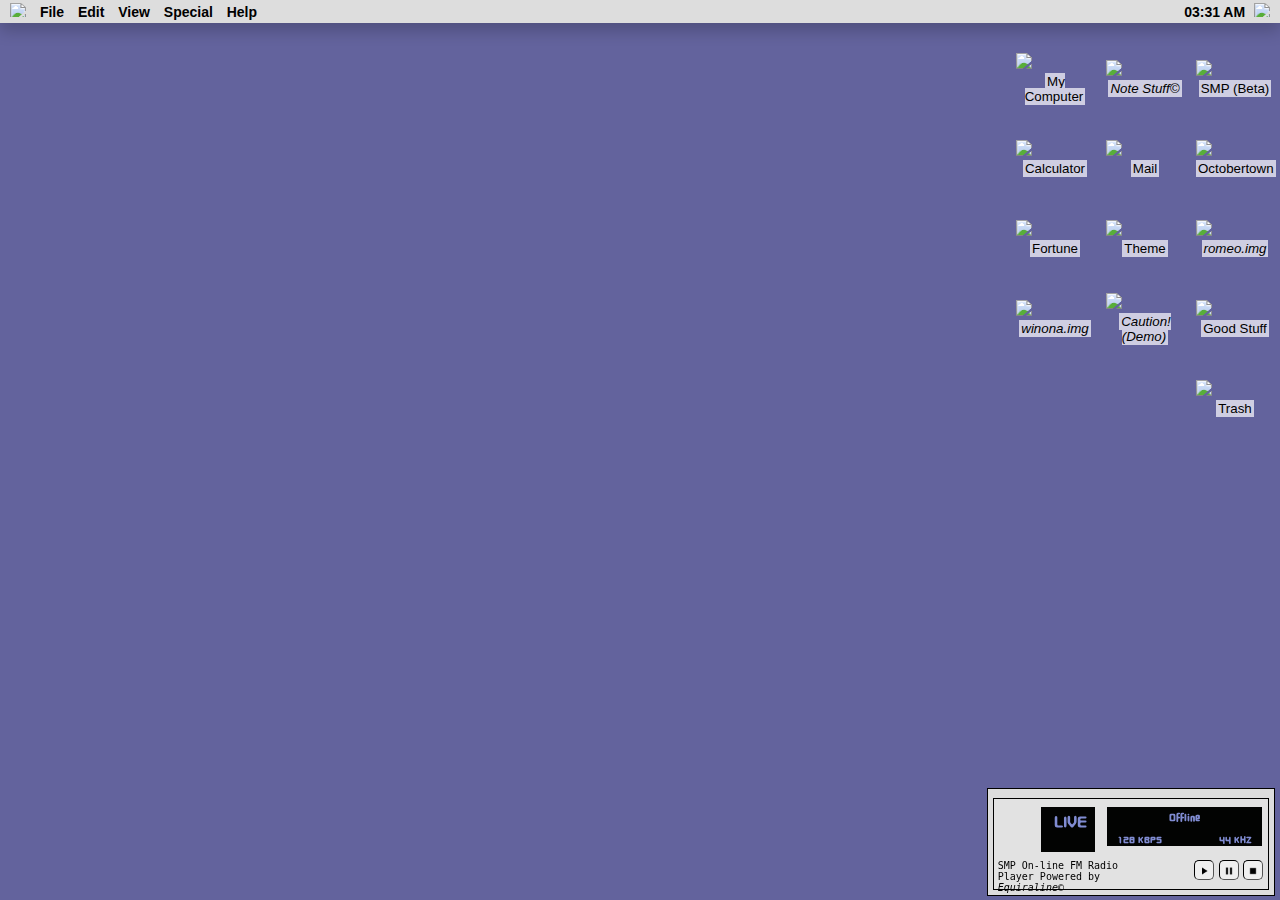
==== index.html @ dfc90390 "fake news update" ====
<!DOCTYPE html>
<html lang="en">
<head>
    <meta charset="UTF-8">
    <meta name="viewport" content="width=device-width, initial-scale=1.0">
    <meta http-equiv="X-UA-Compatible" content="ie=edge">
    <link rel="icon" type="image/png" href="css/woc/iMac DV Strawberry on.ico">
    <title>Cop OS</title>

    <!--

    .__________________________.
    | .___________________. |==|
    | |     FRICK ][      | |  |
    | |                   | |  |       >> Password is NOT frickityfrick232
    | |                   | |  |
    | |                   | |  |
    | |                   | |  |
    | |                   | |  |
    | | ]                 | | ,|
    | !___________________! |(c|
    !_______________________!__!
    |    ___ -=      ___ -= | ,|
    | ---[_]---   ---[_]--- |(c|

    !_______________________!__!
   /                            \
  /  [][][][][][][][][][][][][]  \
 /  [][][][][][][][][][][][][][]  \
(  [][][][][____________][][][][]  )
 \ ------------------------------ /
  \______________________________/

        
        
        
        

  .-.-.   .-.-.   .-.-.   .-.-.   .-.-.   .-.-.   .-.-.   .-.-
 / / \ \ / / \ \ / / \ \ / / \ \ / / \ \ / / \ \ / / \ \ / / \
`-'   `-`-'   `-`-'   `-`-'   `-`-'   `-`-'   `-`-'   `-`-'  
 / / \ \ / / \ \ / / \ \ / / \ \ / / \ \ / / \ \ / / \ \ / / \
`-'   `-`-'   `-`-'   `-`-'   `-`-'   `-`-'   `-`-'   `-`-'  
        
        
        
        
        ❤ Art by Richard Kirk

    -->

    <link href="css/flex.css" type="text/css" rel="stylesheet" />
    <link href="css/style.css" type="text/css" rel="stylesheet" />
    <script src="https://cdnjs.cloudflare.com/ajax/libs/jquery/3.4.1/jquery.js"></script>
    <script src = "https://code.jquery.com/ui/1.10.4/jquery-ui.js"></script>
    <link href="https://fonts.googleapis.com/css?family=Bubblegum+Sans|Shojumaru&display=swap" rel="stylesheet">
    <link href="https://fonts.googleapis.com/css?family=Cute+Font&display=swap" rel="stylesheet">
    <link href="https://fonts.googleapis.com/css?family=IBM+Plex+Sans|Reenie+Beanie&display=swap" rel="stylesheet">

</head>
<body class="txt-default">
    <div class="ss1" id="screensaver"></div>
    <div class="taskbar">
        <div id="tb-l">
            <div class="tb-drop"> <!-- APPLE -->
                <a><img src="css/logo.png"></a>
                <div class="dc">
                    <a class="txt-center" id="ta-1">About This Computer...</a>
                    <hr>
                    <a id="ta-2"><img src="css/woc/Visor Pro.ico">Domovoi</a>
                    <a id="ta-3"><img src="css/woc/a woman.ico">Contacts</a>
                    <a id="ta-4"><img src="css/woc/Cheap Casette.ico">SMP (Beta)</a>
                    <a id="ta-5"><img src="css/woc/Clipping.ico"> ERSC - Yearly Subscription</a>
                    <a id="ta-"><img src="css/woc/Network_Render.ico">The Web</a>
                    <a id="ta-6"><img src="css/woc/CCi_ReWritable.ico">Slot Reader</a>
                    <a id="ta-"><img src="css/woc/calendar.ico">Calendar</a>
                    <a id="ta-7"><img src="css/woc/Quickcam.ico">Hype&copy; Instant Chat</a>
                    <a id="ta-8"><img src="css/woc/Construction.ico">Control Panel</a>
                    <a id="ta-9"><img src="css/woc/Post It Notes.ico">Note Stuff</a>
                </div>
            </div>
            <div class="tb-drop"> <!-- FILE -->
                <a>File</a>
                <div class="dc">
                    <span>New</span>
                    <span>Open...</span>
                    <hr>
                    <span>Quit</span>
                </div>
            </div>
            <div class="tb-drop"> <!-- EDIT -->
                <a>Edit</a>
                <div class="dc">
                    <span>Cut</span>
                    <span>Copy</span>
                    <span>Paste</span>
                </div>
            </div>
            <div class="tb-drop"> <!-- VIEW -->
                <a>View</a>
                <div class="dc">
                    <span>Go to</span>
                    <span>Stop</span>
                    <span>Refresh</span>
                    <hr>
                    <span>Zoom (100%)</span>
                    <span>Text size</span>
                    <span>Encoding</span>
                    <span>Style</span>
                    <hr>
                    <span>Back</span>
                    <span>Next</span>
                    <span>Source</span>
                    <hr>
                    <span>Enter Full Screen</span>
                </div>
            </div>
            <div class="tb-drop"> <!-- SPECIAL -->
                <a>Special</a>
                <div class="dc">
                    <a id="ts-1">System Settings</a>
                    <a id="ts-2">Set Password</a>
                    <span>Empty Trash</span>
                    <a id="ts-4">Close All Windows</a>
                    <hr>
                    <span class="txt-gray">New Personality...</span>
                    <a id="ts-6">Edit Personality</a> 
                    <hr>
                    <a id="ts-7">Restart</a>
                    <span>Shut Down...</span>
                    <span>Log Out...</span>
                </div>
            </div>
            <a>Help</a>
        </div>
        <div class="txt-right" id="tb-r">
            <a id="date"></a>
            <a><img src="css/eng-us.png"></a></a>
        </div>
    </div>
    <div class="desktop">
        <div id="desk-main">
            <!------------------------------------------------------------->
            <button class="dtMyComputer">
                <img src="css/woc/iMac DV Grape on.ico">
                <span>My Computer</span>
            </button>
                <!---->
            <button class="dtNoteStuff">
                <img src="css/woc/Post It Notes.ico">
                <span><em>Note Stuff&copy;</em></span>
            </button>
                <!---->
            <button class="dtSoundMP">
                <img src="css/woc/Casette.ico">
                <span>SMP (Beta)</span>
            </button>
                <!---->
            <button class="dtCalculator">
                <img src="css/woc/Calculator.ico">
                <span>Calculator</span>
            </button>
                <!---->
            <button class="dtMail">
                <img src="css/woc/Mail Box Folder.ico">
                <span>Mail</span>
            </button>
                <!---->
            <button class="dtOctobertown">
                <img src="css/woc/Prairie Skull.ico">
                <span>Octobertown</span>
            </button>
                <!---->
            <button class="dtFortune">
                <img src="css/woc/Fortune_Cookie.ico">
                <span>Fortune</span>
            </button>
                <!---->
            <button class="dtTheme">
                <img src="css/woc/8.5 Sound Set.ico">
                <span>Theme</span>
            </button>
                <!---->
            <button class="dtRomeo">
                <img src="css/woc/Image_file.ico">
                <span><em>romeo.img</em></span>
            </button>
                <!---->
            <button class="dtWinona">
                <img src="css/woc/Image_file.ico">
                <span><em>winona.img</em></span>
            </button>
                <!---->
            <button class="dtCaution">
                <img src="css/woc/Lava Lamp.ico">
                <span><em>Caution! (Demo)</em></span>
            </button>
                <!---->
            <button class="dtGoodStuffSh">
                <img src="css/woc/Nude Folder.ico">
                <span>Good Stuff</span>
            </button>
                <!---->
            <button class="dtTrash">
                <img src="css/woc/Ruby Trash Empty.ico">
                <span>Trash</span>
            </button>
            <!------------------------------------------------------------->
        </div>
        <div id="desk-busy">
            <div class="window" id="myComputerTerm">
                <div class="w-tb">
                    <button class="closeWin"><a>x</a></button>
                    <span>My Computer</span>
                </div>
                <div class="dtCBox">
                    <div class="dtContainer dtC1">
                        <button class="dtBtn dtAYL">
                            <img src="css/woc/a furbo production.ico">
                            <span>AYL</span>
                        </button>
                        <button class="dtBtn dtTheme">
                            <img src="css/woc/Docking Bay Folder.ico">
                            <span>Appearance</span>
                        </button>
                        <button class="dtBtn dtCalculator">
                            <img src="css/woc/Calculator.ico">
                            <span>Calculator</span>
                        </button>
                        <button class="dtBtn dtCaution">
                            <img src="css/woc/Lava Lamp.ico">
                            <span>Caution!</span>
                        </button>
                        <button class="dtBtn dtColorTastic">
                            <img src="css/woc/Crayons.ico">
                            <span>Color Tastic!</span>
                        </button>
                        <button class="dtBtn dtContacts">
                            <img src="css/woc/WOC6 Internet Folder.ico">
                            <span>Contacts</span>
                        </button>
                        <button class="dtBtn dtControlPanel">
                            <img src="css/woc/Waves Folder.ico">
                            <span>CPanel</span>
                        </button>
                        <button class="dtBtn dtDiary">
                            <img src="css/woc/Diary.ico">
                            <span>Diary</span>
                        </button>
                        <button class="dtBtn dtDocuments">
                            <img src="css/woc/WOC6 Folder.ico">
                            <span>Documents</span>
                        </button>
                        <button class="dtBtn dtDomovoi">
                            <img src="css/woc/Visor Pro.ico">
                            <span>Domovoi</span>
                        </button>
                        <button class="dtBtn dtERSC">
                            <img src="css/woc/Clipping.ico">
                            <span>ERSC</span>
                        </button>
                        <button class="dtBtn dtExtentions">
                            <img src="css/woc/Steamy Folder.ico">
                            <span>Extensions</span>
                        </button>
                        <button class="dtBtn dtFortune">
                            <img src="css/woc/Fortune_Cookie.ico">
                            <span>Fortune</span>
                        </button>
                        <button class="dtBtn dtGallery">
                            <img src="css/woc/WOC6 Photos Folder 2.ico">
                            <span>Gallery</span>
                        </button>
                        <button class="dtBtn dtHelp">
                            <img src="css/woc/Questionable Folder.ico">
                            <span>Help</span>
                        </button>
                        <button class="dtBtn dtHype">
                            <img src="css/woc/Flexi_cam.ico">
                            <span>Hype&copy;</span>
                        </button>
                        <button class="dtBtn dtInfo">
                            <img src="css/woc/Info Folder.ico">
                            <span>Info</span>
                        </button>
                        <button class="dtBtn dtPaint">
                            <img src="css/woc/Crayons.ico">
                            <span>mPaint</span>
                        </button>
                        <button class="dtBtn dtMail">
                            <img src="css/woc/Mail Box Folder.ico">
                            <span>Mail</span>
                        </button>
                        <button class="dtBtn dtNoteStuff">
                            <img src="css/woc/Post It Notes.ico">
                            <span>Note Stuff</span>
                        </button>
                        <button class="dtBtn dtOctobertown">
                            <img src="css/woc/Prairie Skull.ico">
                            <span>Octobertown</span>
                        </button>
                        <button class="dtBtn dtMacQuarium">
                            <img src="css/woc/Snow iQuarium.ico">
                            <span>MacQuarium</span>
                        </button>
                        <button class="dtBtn dtSoundMP">
                            <img src="css/woc/Casette.ico">
                            <span>SMP</span>
                        </button>
                        <button class="dtBtn dtSlotReader">
                            <img src="css/woc/CCi_ReWritable.ico">
                            <span>Slot Reader</span>
                        </button>
                        <button class="dtBtn dtAboutComputer">
                            <img src="css/woc/Smokin' Folder.ico">
                            <span>System</span>
                        </button>
                        <button class="dtBtn dtWeb">
                            <img src="css/woc/Network_Render.ico">
                            <span>The Web</span>
                        </button>
                        <button class="dtBtn dtUser">
                            <img src="css/woc/ID_Badge.ico">
                            <span>User</span>
                        </button>
                        <!--button class="dtBtn" id="">
                            <img src="css/woc/Subliminal Folder.ico">
                            <span>Title</span>
                        </button>
                        <button class="dtBtn" id="">
                            <img src="css/woc/Waves Folder.ico">
                            <span>Title</span>
                        </button>
                        <button class="dtBtn" id="">
                            <img src="css/woc/Subliminal Folder.ico">
                            <span>Title</span>
                        </button-->
                    </div>
                    <div class="dtContainer dtC2">
                        <button class="dtBtn dtFileBtn dtDoc">
                            <img src="css/woc/Texture_File.ico">
                            <span>document</span>
                        </button>
                        <button class="dtBtn dtFileBtn dtDoc">
                            <img src="css/woc/Texture_File.ico">
                            <span>document-32</span>
                        </button>
                        <button class="dtBtn dtFileBtn dtDoc">
                            <img src="css/woc/Texture_File.ico">
                            <span>document6</span>
                        </button>
                        <button class="dtBtn dtFileBtn dtDoc">
                            <img src="css/woc/Texture_File.ico">
                            <span>alyssa</span>
                        </button>
                        <button class="dtBtn dtFileBtn dtDoc">
                            <img src="css/woc/Texture_File.ico">
                            <span>ideas</span>
                        </button>
                        <button class="dtBtn dtFileBtn dtDoc">
                            <img src="css/woc/Texture_File.ico">
                            <span>chem Final</span>
                        </button>
                        <button class="dtBtn dtFileBtn dtDoc">
                            <img src="css/woc/Texture_File.ico">
                            <span>DfdffRRRSD</span>
                        </button>
                        <button class="dtBtn dtFileBtn dtDoc">
                            <img src="css/woc/Texture_File.ico">
                            <span>cursed</span>
                        </button>
                    </div>
                    <div class="dtContainer dtC3">
                        <button class="dtBtn dtGall img104">
                            <img src="css/woc/Image_file.ico">
                            <span>romymichele</span>
                        </button>
                        <button class="dtBtn dtGall img10">
                            <img src="css/woc/Image_file.ico">
                            <span>doom_PNG19</span>
                        </button>
                        <button class="dtBtn dtGall img3">
                            <img src="css/woc/Image_file.ico">
                            <span>thisisfunnylol</span>
                        </button>
                        <button class="dtBtn dtGall img46">
                            <img src="css/woc/Image_file.ico">
                            <span>3DDDD</span>
                        </button>
                        <button class="dtBtn dtGall">
                            <img src="css/woc/Image_file.ico">
                            <span>picture</span>
                        </button>
                    </div>
                </div>
            </div> <!-- myComputerTerm -->
            <div class="window" id="controlPanelTerm">
                <div class="w-tb">
                    <button class="closeWin"><a>x</a></button>
                    <span>Control Panel</span>
                    <button id=""><a>-</a></button>
                </div>
                <div class="busy-r">
                    <div id="cpMain">
                        <button class="">
                            <img src="css/eclipse/users.ico">
                            <span>User Info</span>
                        </button>
                        <button class="">
                            <img src="css/woc/key.ico">
                            <span>Password</span>
                        </button>
                        <button class="dtTheme">
                            <img src="css/eclipse/applications.ico">
                            <span>Appearance</span>
                        </button>
                        <button class="">
                            <img src="css/eclipse/internet.ico">
                            <span>System</span>
                        </button>
                        <button class="">
                            <img src="css/eclipse/extensions.ico">
                            <span>Extensions</span>
                        </button>
                    </div>
                </div>
            </div> <!--controlPanelTerm-->
            <div class="window" id="themeTerm">
                <div class="w-tb">
                    <button class="closeWin"><a>x</a></button>
                    <span class="themeTitle">Appearance</span>
                    <button id=""><a>-</a></button>
                </div>
                <div class="busy-c">
                    <span class="margin4"><b>Theme</b></span>
                    <div class="row">
                        <div class="db3">
                            <div class="themeLeftOp">
                                <div class="cntr-box">
                                    <button class="thOBtn" id="thOBgs">
                                        <img src="css/eclipse/utilites.ico">
                                        <span>Backgrounds</span>
                                    </button>
                                    <button class="thOBtn" id="thOFonts">
                                        <img src="css/eclipse/fonts.ico">
                                        <span>Fonts</span>
                                    </button>
                                    <button class="thOBtn" id="thOWindows">
                                        <img src="css/eclipse/k schemes2.ico">
                                        <span>Windows</span>
                                    </button>
                                    <button class="thOBtn" id="thOSavers">
                                        <img src="css/eclipse/MacAddict.ico">
                                        <span>Screensavers</span>
                                    </button>
                                </div>
                            </div>
                        </div>
                        <div class="db7">
                            <div class="thOA backgroundArticle">
                                <span class="margin3"><b>Settings for </b></span>
                                <select id="themeBgPgSel">
                                    <option>Color Backgrounds</option>
                                    <option>Pattern Backgrounds</option>
                                    <option>Custom Backgrounds</option>
                                </select>
                                <button id="bgPgBtn">Go</button>
                                <br><br>
                                <div class="bgP1">
                                    <div class="cntr-box">
                                        <div class="thOpSel">

                                            <a class="thb" id="bgcPur">
                                                <div class="thbBox bgcPur"></div>
                                                <span>Purple</span>
                                            </a>
                                            <a class="thb" id="bgcBlue">
                                                <div class="thbBox bgcBlue"></div>
                                                <span>Blue</span>
                                            </a>
                                            <a class="thb" id="bgcGreen">
                                                <div class="thbBox bgcGreen"></div>
                                                <span>Green</span>
                                            </a>
                                            <a class="thb" id="bgcRed">
                                                <div class="thbBox bgcRed"></div>
                                                <span>Red</span>
                                            </a>
                                            <a class="thb" id="bgcLiPink">
                                                <div class="thbBox bgcLiPink"></div>
                                                <span>Light Pink</span>
                                            </a>
                                            <a class="thb" id="bgcHotPink">
                                                <div class="thbBox bgcHotPink"></div>
                                                <span>Hot Pink</span>
                                            </a>
                                            <a class="thb" id="bgcTurq">
                                                <div class="thbBox bgcTurq"></div>
                                                <span>Turquoise</span>
                                            </a>
                                            <a class="thb" id="bgcGray">
                                                <div class="thbBox bgcGray"></div>
                                                <span>Gray</span>
                                            </a>
                                            <a class="thb" id="bgcOrange">
                                                <div class="thbBox bgcOrange"></div>
                                                <span>Orange</span>
                                            </a>

                                        </div>
                                    </div>
                                </div>
                                <div class="bgP2">
                                    <div class="cntr-box">
                                        <div class="thOpSel">

                                            <a class="thb" id="bgcAge">
                                                <div class="thbBox bgcAge"></div>
                                                <span><b>NEW! </b> Age Logo</span>
                                            </a>
                                            <a class="thb" id="bgcLines">
                                                <div class="thbBox bgcLines"></div>
                                                <span><b>NEW! </b> Purple Lines</span>
                                            </a>
                                            <a class="thb" id="bgcPurp1">
                                                <div class="thbBox bgcPurp1"></div>
                                                <span>Purple 1</span>
                                            </a>
                                            <a class="thb" id="bgcPurp2">
                                                <div class="thbBox bgcPurp2"></div>
                                                <span>Purple 2</span>
                                            </a>
                                            <a class="thb" id="bgcPurp3">
                                                <div class="thbBox bgcPurp3"></div>
                                                <span>Purple 3</span>
                                            </a>
                                            <a class="thb" id="bgcPurp4">
                                                <div class="thbBox bgcPurp4"></div>
                                                <span>Purple 4</span>
                                            </a>
                                            <a class="thb" id="bgcBlue1">
                                                <div class="thbBox bgcBlue1"></div>
                                                <span>Blue 1</span>
                                            </a>
                                            <a class="thb" id="bgcBlue2">
                                                <div class="thbBox bgcBlue2"></div>
                                                <span>Blue 2</span>
                                            </a>
                                            <a class="thb" id="bgcBlue3">
                                                <div class="thbBox bgcBlue3"></div>
                                                <span>Blue 3</span>
                                            </a>
                                            <a class="thb" id="bgcBlue4">
                                                <div class="thbBox bgcBlue4"></div>
                                                <span>Blue 4</span>
                                            </a>
                                            <a class="thb" id="bgcRed1">
                                                <div class="thbBox bgcRed1"></div>
                                                <span>Red 1</span>
                                            </a>
                                            <a class="thb" id="bgcRed2">
                                                <div class="thbBox bgcRed2"></div>
                                                <span>Red 2</span>
                                            </a>
                                            <a class="thb" id="bgcRed3">
                                                <div class="thbBox bgcRed3"></div>
                                                <span>Red 3</span>
                                            </a>
                                            <a class="thb" id="bgcGreen1">
                                                <div class="thbBox bgcGreen1"></div>
                                                <span>Green 1</span>
                                            </a>
                                            <a class="thb" id="bgcGreen2">
                                                <div class="thbBox bgcGreen2"></div>
                                                <span>Green 2</span>
                                            </a>
                                            <a class="thb" id="bgcGreen3">
                                                <div class="thbBox bgcGreen3"></div>
                                                <span>Green 3</span>
                                            </a>
                                            <a class="thb" id="bgcBlack1">
                                                <div class="thbBox bgcBlack1"></div>
                                                <span>Black 1</span>
                                            </a>
                                            <a class="thb" id="bgcBlack2">
                                                <div class="thbBox bgcBlack2"></div>
                                                <span>Black 2</span>
                                            </a>
                                            <a class="thb" id="bgcBlack3">
                                                <div class="thbBox bgcBlack3"></div>
                                                <span>Black 3</span>
                                            </a>
                                            <a class="thb" id="bgcWhite1">
                                                <div class="thbBox bgcWhite1"></div>
                                                <span>White 1</span>
                                            </a>
                                            <a class="thb" id="bgcWhite2">
                                                <div class="thbBox bgcWhite2"></div>
                                                <span>White 2</span>
                                            </a>
                                            <a class="thb" id="bgcWhite3">
                                                <div class="thbBox bgcWhite3"></div>
                                                <span>White 3</span>
                                            </a>
                                            <a class="thb" id="bgcCat">
                                                <div class="thbBox bgcCat"></div>
                                                <span>Floating Cats</span>
                                            </a>
                                            <a class="thb" id="bgcStars">
                                                <div class="thbBox bgcStars"></div>
                                                <span>Stars</span>
                                            </a>
                                            <a class="thb" id="bgcGrid">
                                                <div class="thbBox bgcGrid"></div>
                                                <span>Grid</span>
                                            </a>
                                            <a class="thb" id="bgcCircut">
                                                <div class="thbBox bgcCircut"></div>
                                                <span>Circut Board</span>
                                            </a>
                                            <a class="thb" id="bgcShapes">
                                                <div class="thbBox bgcShapes"></div>
                                                <span>Shapes</span>
                                            </a>
                                            <a class="thb" id="bgcNoise">
                                                <div class="thbBox bgcNoise"></div>
                                                <span>Noise</span>
                                            </a>
                                            <a class="thb" id="bgcSkull">
                                                <div class="thbBox bgcSkull"></div>
                                                <span>Skulls</span>
                                            </a>

                                        </div>
                                    </div>
                                </div>
                                <div class="bgP3">
                                    <div class="cntr-box">
                                        <div class="thOpSel">

                                            <a class="thb" id="bgcCourage">
                                                <div class="thbBox bgcCourage"></div>
                                                <span>courage.jpg</span>
                                            </a>
                                            <a class="thb" id="bgcGoals">
                                                <div class="thbBox bgcGoals"></div>
                                                <span>goals.jpg</span>
                                            </a>
                                            <a class="thb" id="bgcMario">
                                                <div class="thbBox bgcMario"></div>
                                                <span>mario.jpg</span>
                                            </a>
                                            <a class="thb" id="bgcSub">
                                                <div class="thbBox bgcSub"></div>
                                                <span>submarine.png</span>
                                            </a>
                                            <a class="thb" id="bgcEarth">
                                                <div class="thbBox bgcEarth"></div>
                                                <span>earth.jpg</span>
                                            </a>
                                            <a class="thb" id="bgcCher">
                                                <div class="thbBox bgcCher"></div>
                                                <span>cher.jpg</span>
                                            </a>
                                            <a class="thb" id="bgcJur">
                                                <div class="thbBox bgcJur"></div>
                                                <span>jurassic.jpg</span>
                                            </a>

                                        </div>
                                    </div>
                                </div>
                            </div>
                            <div class="thOA fontArticle">
                                <div class="cntr-box">
                                    <div class="busy-c">
                                        <span class="margin5"><b>Fonts</b></span>
                                        <div class="busy-r">

                                            <a class="thfo txt-default" id="foDefault">
                                                Default Font
                                            </a>
                                            <a class="thfo txt-thixk" id="foThick">
                                                Thick Font
                                            </a>
                                            <a class="thfo txt-cute" id="foCute">
                                                Cute Font
                                            </a>
                                            <a class="thfo txt-mono" id="foBoring">
                                                Boring Font
                                            </a>
                                            <a class="thfo txt-boxy" id="foBoxy">
                                                Boxy Font
                                            </a>
                                            <a class="thfo txt-curly" id="foCurly">
                                                Curly Font
                                            </a>
                                            <a class="thfo txt-comic" id="foComic">
                                                Comic Font
                                            </a>
                                            <a class="thfo txt-symbol" id="foSymbol">
                                                Secret
                                            </a>

                                        </div>
                                    </div>
                                </div>
                            </div>
                            <div class="thOA windowsArticle"></div>
                            <div class="thOA screensaversArticle">
                                <div class="busy-c">
                                    <span class="margin5"><b>Screensavers</b></span>
                                    <div class="ss1" id="screensPreviewBox"></div>

                                    <div class="thOpSel2">
                                        <a class="thbs" id="ss1">
                                            <div class="thbBox ss1"></div>
                                            <span>Flying Toasters</span>
                                        </a>
                                        <a class="thbs" id="ss2">
                                            <div class="thbBox ss2"></div>
                                            <span>Matrix</span>
                                        </a>
                                        <a class="thbs" id="ss3">
                                            <div class="thbBox ss3"></div>
                                            <span>People Walking</span>
                                        </a>
                                        <a class="thbs" id="ss4">
                                            <div class="thbBox ss4"></div>
                                            <span>Greece</span>
                                        </a>
                                        <a class="thbs" id="ss5">
                                            <div class="thbBox ss5"></div>
                                            <span>Simpsons</span>
                                        </a>
                                        <a class="thbs" id="ss6">
                                            <div class="thbBox ss6"></div>
                                            <span>Windows</span>
                                        </a>
                                        <a class="thbs" id="ss7">
                                            <div class="thbBox ss7"></div>
                                            <span>Decrepit Desktop</span>
                                        </a>
                                        <a class="thbs" id="ss8">
                                            <div class="thbBox ss8"></div>
                                            <span>Jon</span>
                                        </a>
                                        <a class="thbs" id="ss9">
                                            <div class="thbBox ss9"></div>
                                            <span>Business</span>
                                        </a>
                                        <a class="thbs" id="ss10">
                                            <div class="thbBox ss10"></div>
                                            <span>Hand</span>
                                        </a>
                                        <a class="thbs" id="ss11">
                                            <div class="thbBox ss11"></div>
                                            <span>Melon</span>
                                        </a>
                                    </div>

                                </div>
                            </div>
                        </div>
                    </div>
                </div>
            </div> <!-- themeTerm -->
            <div class="window" id="aboutComputerTerm">
                <div class="w-tb">
                    <button class="closeWin"><a>x</a></button>
                    <span>My Computer</span>
                    <button id=""><a>-</a></button>
                </div>
                <div class="busy-c">
                    <div class="row">
                        <div class="atct db6">
                            <img src="css/macosaboutearth.png" width="300px">
                            <span><b>Built-in Memory:  </b> 64 MB</span><br>
                            <span><b>Virtual Memory:  </b>Off</span><br>
                            <span><b>Larget Unused Block:  </b> 44.7 MB</span>
                        </div>
                        <div class="atct db4">
                            <span class="txt-gray f2"> ♡ Made with love by <a onClick="window.open('https://janaeknight.github.io')"><u>GirlWithHat</u></a></span>
                        </div>
                    </div>
                    <hr>
                    <span class="txt-center f3">
                        <b>Copland OS </b> was a Macintosh operating system intended to be released as System 8, but was abandoned and subsequently replaced with the blandly named <b>Mac OS 8</b>- which was pretty lame since Copland had a pretty rad 3d theme. According to <u>Wikipedia</u> (the most reliable news source), 
                    </span>
                </div>
            </div> <!-- aboutComputerTerm -->
            <div class="window" id="docsTerm">
                <div class="w-tb">
                    <button class="closeWin"><a>x</a></button>
                    <span id="docTitle">Document</span>
                    <button id=""><a>-</a></button>
                </div>
                <div class="docFrame">
                    <div class="thisDoc" id="doc54">
                        <textarea>


                                SCROLL DOWN TO SEE GOOD STUFF :D

                                        |       |       |           
                                        |       |       |
                                        |       |       | 
                                        |       |       |
                                        |       |       | 
                                        |       |       |
                                        |       |       |
                                        |       |       |
                                        |       |       |
                                        |       |       |
                                        V       V       v

                                    NA, YA GOTTA GO SOME MORE...

                                        |       |       |           
                                        |       |       |
                                        |       |       | 
                                        |       |       |
                                        |       |       | 
                                        |       |       |
                                        |       |       |
                                        |       |       |
                                        |       |       |
                                        |       |       |
                                        V       V       v

                                       JUST A TAD FURTHER ....

                                        |       |       |           
                                        |       |       |
                                        |       |       | 
                                        |       |       |
                                        |       |       | 
                                        |       |       |
                                        |       |       |
                                        |       |       |
                                        |       |       |
                                        |       |       |
                                        V       V       v

                                            HAHAHAHAHA
                        
                                      ░░░░░░░░░░█▀▀░░█░░░░░░
                                      ░░░░░░▄▀▀▀▀░░░░░█▄▄░░░░
                                      ░░░░░░█░█░░░░░░░░░░▐░░░
                                      ░░░░░░▐▐░░░░░░░░░▄░▐░░░
                                      ░░░░░░█░░░░░░░░▄▀▀░▐░░░
                                      ░░░░▄▀░░░░░░░░▐░▄▄▀░░░░
                                      ░░▄▀░░░▐░░░░░█▄▀░▐░░░░░
                                      ░░█░░░▐░░░░░░░░▄░█░░░░░
                                      ░░░█▄░░▀▄░░░░▄▀▐░█░░░░░
                                      ░░░█▐▀▀▀░▀▀▀▀░░▐░█░░░░░
                                      ░░▐█▐▄░░▀░░░░░░▐░█▄▄░░░
                                      ░░░▀▀▄░░░░░░░░▄▐▄▄▄▀░░░
                                      ░░░░░░░░░░░░░░░░░░░░░░░
                        </textarea>
                    </div>
                </div>
            </div> <!-- docsTerm -->
            <div class="window" id="erscTerm">
                <div class="erscContainer">
                    <div id="erscLeft">
                        <img src="css/news/brera.png">
                        <button class="erDefBtn" id="nabInternational"></button>
                        <button class="erDefBtn" id="nabLocal"></button>
                        <button class="erDefBtn" id="nabFun"></button>
                        <button class="erDefBtn" id="nabPolitics"></button>
                        <button id="erscCl"><em>Close ERSC News</em></button>
                    </div>
                    <div id="erscBusy">
                        <div class="erscPage" id="erscMain">
                            <img src="css/news/earthGray.png">
                            <button class="erDefBtn">Newer Articles</button>
                            <button class="erDefBtn">Older Articles</button>
                            <button class="erDefBtn"> Article</button>
                            <div class="mainFeatured">
                                <img src="css/news/tee.png" alt="totally real group of friends">
                                <span><b>Genius Kids Find and Expose <em>Lock Ness, Bigfoot</em> (With Pictures!)</b></span><br>
                                <span> &nbsp;&nbsp;&nbsp;&nbsp;&nbsp;
                                    Three high school students (Addison Sutton, Jon Stewart, Hanna Baker) discover a hut <a><em class="erDefBtn"><u>(Read more...)</u></em></a>
                                </span>
                            </div>
                            <div class="featured">
                                <a class="naDark erDefBtn" id="na">First Baby Named With Emoticons</a>
                                <a class="naLight erDefBtn" id="na">More Japanese Wives Consider Divorce</a>
                                <a class="naDark erDefBtn" id="na">"Bat Boy" Discovered In Cave</a>
                                <a class="naLight erDefBtn" id="na">Little People Found Living Inside Computers</a>
                                <a class="naDark erDefBtn" id="na">New Scam Fools Oldies</a>
                                <a class="naLight erDefBtn" id="na">Steve Jobs Breaks the Internet</a>
                                <a class="naDark erDefBtn" id="na">New Discovery Uncovers Potential History-Changing Affair</a>
                                <a class="naLight erDefBtn" id="na">Baby Breaks Mother's Water</a>
                                <a class="naDark erDefBtn" id="na">The Dirty Side of Clean Eating</a>
                            </div>
                        </div> <!-- erscPageMain -->
                        <div class="erscPage" id="erscInactive">
                            <h1 class="txt-comic">Yikes! ☹</h1>
                            <span class="f2">
                                Your subscription is <u>Inactive</u>. To keep reading current  news, you must buy a new activation key. You can find <em>ERSC</em> monthly/yearly activation codes in the paper section at:
                                <ul>
                                    <li>Best Buy</li>
                                    <li>Walgreens</li>
                                    <li>Walmart</li>
                                    <li>Sears</li>
                                    <li>Lowe's</li>
                                </ul>
                            </span>
                            <span><b>OR</b></span><br><br>
                            <span class="f1">Enter an activation key:</span><br>
                            <input type="input" placeholder="xxxx-xxxx-xxxx-xxxx-xxxx"><br>
                            <span class="f10">** Must have ethernet connection.**</span>
                        </div>
                    </div>
                </div>
            </div> <!-- erscTerm -->
            <div class="window galleryWindow" id="galleryTerm">
                <div class="w-tb">
                    <button class="closeWin"><a>x</a></button>
                    <span id="galleryTitle">Gallery</span>
                    <button id=""><a>-</a></button>
                </div>
                <div class="imgS1 thisImg" id="img104">
                    <img src="css/gall/romymichele.jpg" alt="" load="lazy">
                </div>
                <div class="imgS2 thisImg" id="img10">
                    <img src="css/gall/doom_PNG19.png" alt="" load="lazy">
                </div>
                <div class="imgS3 thisImg" id="img3">
                    <img src="css/gall/thisisfunnylol.jpg" alt="" load="lazy">
                </div>
                <div class="imgS6 thisImg" id="img46">
                    <img src="css/gall/3DDDDDDDDDDDDD.png" alt="" load="lazy">
                </div>
            </div> <!-- galleryTerm -->
            <div class="window soloGalleryWindow" id="winonaTerm">
                <div class="w-tb">
                    <button class="closeWin"><a>x</a></button>
                    <span class="themeTitle">winona.img - Gallery</span>
                    <button id=""><a>-</a></button>
                </div>
                <img src="css/gall/win.png" alt="love of my life bomshell queen" load="lazy">
            </div> <!-- winonaTerm -->
            <div class="window soloGalleryWindow" id="romeoTerm">
                <div class="w-tb">
                    <button class="closeWin"><a>x</a></button>
                    <span class="themeTitle">romeo.img - Gallery</span>
                    <button id=""><a>-</a></button>
                </div>
                <img src="css/gall/rpatzzzzz.png" alt="jesus christ" load="lazy">
            </div> <!-- winonaTerm -->
            <div class="window" id="fortuneTerm">
                <div class="w-tb">
                    <button class="closeWin"><a>x</a></button>
                    <span>☺ Daily Fortune ☺</span>
                    <button id=""><a>-</a></button>
                </div>
                <div class="busy-c">
                    <div class="fortunePg1">
                        <h1>FORTUNE</h1>
                        <img src="css/fortune/coolok-uy.png">

                        <a id="getFortuneBtn">« Open Today's Cookie »</a>
                        <a id="">« Zodiac Mad »</a>
                        <a id="">« Settings »</a><br>

                        <span class="txt-mono f5">LLC&copy; FreeToPlayGames1.co</span>
                    </div>
                    <div class="fortunePg2">
                        <div class="preCookie">
                            <img src="css/fortune/loadingluck.gif">
                            <span class="f7">Opening Cookie...</span>
                        </div>
                        <div class="postCookie">
                            <h2 class="txt-bubble"><u>Today's Fortune:</u></h2>
                            <p class="" id="todaysCookie"></p>
                            <span class="f7 txt-bubble" id="todaysLuckies"></span>
                            
                            <a id="fortuneB2M">« Back to Menu »</a>
                        </div>
                    </div>
                </div>
            </div> <!-- fortuneTerm -->
            <div class="window" id="restartTerm">
                <div class="w-tb">
                    <span>Restart?</span>
                </div>
                <p class="f9">Are you sure you want to restart?</p><br>
                <p class="f7">** This will</p>
            </div> <!-- restartTerm -->
            <div class="window" id="soundMPTerm">
                <div class="innerSoundMP">
                    <div id="smpTop">
                        <div class="sMPLive" id="sMPTime">
                            <span class="blink-1">LIVE</span>
                        </div>
                        <div class="sMPLive" id="sMPTitle">
                            <div class="row">
                                <span id="sMPPlayingTitle">Offline</span>
                            </div>
                            <div class="row smpRowBtm">
                                <div class="db7">
                                    <span>128 KBPS</span>
                                </div>
                                <div class="db4 txt-right">
                                    <span>44 KHZ</span>
                                </div>
                            </div>
                        </div>
                    </div>
                    <div class="sMPBtns">
                        <span>SMP On-line FM Radio Player Powered by <em>Equiraline</em>&copy;</span>
                        <div class="smpBtnCon">
                            <button id="sMPPlayBtn">
                                <img src="css/icns/play_black.png">
                            </button>
                            <button id="sMPPauseBtn">
                                <img src="css/icns/pause_black.png">
                            </button>
                            <button id="sMPCloseBtn">
                                <img src="css/icns/stop_black.png">
                            </button>
                        </div>
                    </div>
                    <div class="smpHidden">
                        <audio id="audioFeed" loop>
                            <source src="https://www.mboxdrive.com/RandomMix1.mp3" type="audio/mpeg">
                        </audio>
                    </div>
                </div>
            </div> <!-- soundMPTerm -->
            <!--div class="window" id="">
                <div class="w-tb">
                    <button class="closeWin"><a>x</a></button>
                    <span>Title</span>
                    <button id=""><a>-</a></button>
                </div>
            </div-->
        </div> 
    </div>
    <script src="java/javascript.js"></script>
</body>
</html>
---- css/flex.css ----
body, button {
    cursor: url(http://cur.cursors-4u.net/cursors/cur-4/cur330.cur), auto !important;
}
a, button:active, button:focus, .w-tb button:hover {
    cursor: url(http://cur.cursors-4u.net/cursors/cur-4/cur328.cur), pointer !important;
}
input:hover, input:focus, textarea:hover, textarea:focus {
    cursor: url(http://cur.cursors-4u.net/cursors/cur-4/cur332.cur), auto !important;
}

/*~-~-~-~-~-~-~-~-~-~-~-~-~-~-~-~-~-~-~-~-~-~-~-~-~-~-~-~-~-~-~-~-~-*/

/* TENTHS */

.db1 { width: 10%; }
.db2 { width: 20%; }
.db3 { width: 30%; }
.db4 { width: 40%; }
.db5 { width: 50%; }
.db6 { width: 60%; }
.db7 { width: 70%; }
.db8 { width: 80%; }
.db9 { width: 90%; }

/* DIVIDED FROM 100 */

.do3 { width: 33.33% }
.do4 { width: 25% }
.do5 { width: 20% }
.do6 { width: 16.67% }
.do8 { width: 12.5% }

/*~-~-~-~-~-~-~-~-~-~-~-~-~-~-~-~-~-~-~-~-~-~-~-~-~-~-~-~-~-~-~-~-~-*/

.row { display: flex; flex-direction: row; width: 100%; }
.column { display: flex; flex-direction: column; }

/*~-~-~-~-~-~-~-~-~-~-~-~-~-~-~-~-~-~-~-~-~-~-~-~-~-~-~-~-~-~-~-~-~-*/

.txt-center { text-align: center; }
.txt-right { text-align: right; }
.txt-left { text-align: left; }
.txt-justify { text-align: justify; }

/*~-~-~-~-~-~-~-~-~-~-~-~-~-~-~-~-~-~-~-~-~-~-~-~-~-~-~-~-~-~-~-~-~-*/

.margin { margin-left: auto; margin-right: auto;}
.center img { margin-left: auto; margin-right: auto; }
.radius { border-radius: 100%; }


.cntr-box { width: inherit; height: inherit; margin: 0 auto; }







.margin3 { margin: 3px; }
.margin4 { margin: 4px; }
.margin5 { margin: 5px; }
.margin6 { margin: 6px; }
---- css/style.css ----
body {
    width: 100vw; height: 100vh;
    margin: 0 auto;
    background-color: #63639D;
    background-repeat: repeat;
}
/* BY COLOR */
    .txt-gray { color:gray; } .txt-red { color: firebrick; }
    .txt-green { color: greenyellow; }

/* SYSTEM */
    .txt-default { font-family: Candara, Calibri, Segoe, "Segoe UI", Optima, Arial, sans-serif !important; }
    .txt-thixk { font-family: Tahoma, Verdana, sans-serif !important; }
    .txt-cute { font-family: 'Cute Font', cursive !important; }
    .txt-mono { font-family: monospace !important; }
    .txt-boxy { font-family: 'IBM Plex Sans', sans-serif !important; }
    .txt-comic { font-family: "Comic Sans MS", cursive !important; }
    .txt-curly { font-family: 'Reenie Beanie', cursive !important; }
    .txt-symbol { font-family: Wingdings, Webdings !important; }

/* SPECIAL */
    .txt-bubble { font-family: 'Bubblegum Sans', cursive !important; }

/* BY SIZE */

    .f1 { font-size: 14px;} .f2 { font-size: 14.5px;}
    .f3 { font-size: 15px;} .f4 { font-size: 13px;}
    .f5 { font-size: 12px;} .f6 { font-size: 16px;}
    .f7 {font-size: 21px;} .f8 {font-size: 22px;}
    .f9 {font-size: 22.5px;} .f10 { font-size: 10px; }

/*=========================================================*/

.fontArticle, .windowsArticle, .screensaversArticle, #screensaver, .bgP2, .bgP3, .fortunePg2, .fortunePg3, .postCookie
{ display: none; }

/*=========================================================*/

/*~-~-~-~-~-~-~-~-~-~-~-~-~-~-~ TASKBAR ~-~-~-~-~-~-~-~-~-~-~-~-~-~-~*/

.taskbar {
    display: flex; flex-direction: row;
    font-size: 14px; font-weight: bold;
    padding: 3px 10px; background-color: #DDDDDD;
    box-shadow: 0px 8px 16px 0px rgba(0,0,0,0.2);
}
.taskbar img { display: inline-block; height: 14px; }
#tb-l, #tb-r { width: 50% }
#tb-l a { padding-right: 10px; }
#tb-r a { padding-left: 5px; }

/*================= TASKBAR DROP */

    .tb-drop { position: relative; display: inline-block; }
    .tb-drop hr { background-color: darkslategray; size: .5px; margin: .5px;}
    .dc {
        display: none; position: absolute;
        background-color: #DDDDDD;
        min-width: 200px; margin-top: 3px;
        box-shadow: 0px 8px 16px 0px rgba(0,0,0,0.2);
        border: 1px groove black; border-top: none;
        z-index: 55555; margin-left: -8px;
    }
    .dc img { padding-right: 8px; }
    .dc a, .dc span {
        color: black; padding: 5px;
        text-decoration: none;
        display: block; font-size: 13.5px;
    }
    .dc span { color: gray; }
    .tb-drop:hover .dc { display: block; }
    .dc a:hover {background-color: lightgrey}

/*~-~-~-~-~-~-~-~-~-~-~-~-~-~-~ DESKTOP ~-~-~-~-~-~-~-~-~-~-~-~-~-~-~*/

.desktop {
    display: flex; flex-direction: row-reverse;
    margin-top: 15px;
}
#desk-main {
    display: flex; flex-wrap: wrap;
    justify-content: flex-end;
    width: 32%; height: 100%;
    /* set width to auto and max-width to 35% for flexible desktop */
}
#desk-main button {
    width: 90px; height: 80px;
    background: none; border: none;
    text-align: center;
}
#desk-main button img {
    display: block; margin: 0 auto; padding-bottom: 5px;
}
#desk-main span { background-color: #CFCEE2; padding: 1px 2px; }
#desk-busy { width: 100%;  z-index: 1; }

@media screen and (min-width: 800px) {
    #desk-main { width: 35%; }
} @media screen and (min-width: 1305px) and (max-width: 4000px) {
    #desk-main { width: 16%; }
}

/*~-~-~-~-~-~-~-~-~-~-~-~-~-~-~ WINDOW ~-~-~-~-~-~-~-~-~-~-~-~-~-~-~*/

.window {
    position: fixed; display: none;
    background-color: #DDDDDD;
    border: 1px groove slategray; font-size: 14px;
    box-shadow: 0px 4px 12px 0px rgba(0,0,0,0);
    border-top-right-radius: 5px; padding-bottom: 6px;
    margin-left: 5%; /* literally margins windows left */
    z-index: auto;
}
.w-tb {
    display: flex !important; flex-direction: row !important;
    height: 25px !important; width: 98% !important;
    background-color: #DDDDDD;
    font-weight: bold; font-size: 14.2px;
    background-image: url("https://i.ibb.co/KWx5ZCT/dots.png");
    background-position: center; background-repeat: repeat-x;
    background-size: 20%; margin: 2px auto;
}
.w-tb span, .w-tb button { background-color: #DDDDDD; }
.w-tb span {
    padding: 0 10px !important; margin: auto !important;
    text-align: center !important;
}
.w-tb button {
    width: auto; height: 13px;
    border: .5px solid black !important; margin: auto 0 !important;
    font-size: 10px; text-align: center !important; padding: 0 4px !important;
}
.w-tb a { visibility:  hidden; }
.w-tb:hover a { visibility: visible; }
.busy-r {
    display: flex; flex-direction: row;
    width: 98%; height: auto; margin: 0 5px ;
    border: 1px groove lightgray;
    margin: 0 auto; padding-bottom: 5px;
}
.busy-c {
    display: flex; flex-direction: column;
    width: inherit; height: inherit; margin: 0 5px ;
    width: 98%; height: auto; margin: 0 5px ;
    border: 1px groove lightgray;
    margin: 0 auto; padding-bottom: 5px;
}

/*~-~-~-~-~-~-~-~-~-~-~-~ MY COMPUTER / W ~-~-~-~-~-~-~-~~~-~-~-~*/

#myComputerTerm {    
    width: 630px; height: 625.5;
    left: 40px; top: 80px;
}
#myComputerTerm .dtCBox {
    width: 98%; height: auto;
    background-color: gainsboro;
    border: 1px inset lightgray; margin: 0 auto;
}
#myComputerTerm .dtContainer {
    display: flex; flex-direction: row;
    flex-wrap: wrap; overflow-y: scroll;
    width: 99%; height: 420px;
    margin: 4px auto; margin-right: 2px;
}
#myComputerTerm .dtContainer button {
    width: 90px; height: 80px;
    background: none; border: none;
    background-color: transparent;
    text-align: center; margin: 6px 5px;
}
#myComputerTerm .dtContainer button img {
    display: block; width: 32px;
    margin: 0 auto; padding-bottom: 8px;
}
#myComputerTerm .dtContainer button:focus { outline: none; }
.dtC1 { justify-content: flex-end; align-content: flex-start; }
.dtC2, .dtC3 {
    justify-content: flex-start; align-content: flex-start;
}

/*~-~-~-~-~-~-~-~-~-~-~-~-~-~-~ THEMES / W ~-~-~-~-~-~-~-~-~-~-~-~-~-~-~*/

#themeTerm { width: 500px; height: 325.5; }
.themeTitle { display: block; font-weight: bolder; margin: 5px; }
.tt a {
    font-size: 13px;
    width: auto; padding: 1px 9px;
    background-color: lightgray;
    border: 1px groove lightskyblue;
}
.tt select { margin: 0 6px; }

    /*
        ---> screensaver
        ---> username
        ---> my computer
    */

.themeLeftOp {
    width: 85%; height: 250px;
    background-color: snow;
    border: 1px inset black;
    overflow-y: scroll; margin: auto;
}
.themeLeftOp button {
    display: block; margin: 8px auto;
    width: 94%; min-height: 58px;
    background-color: inherit;
    border: none; font-size: 13px;
    font-weight: 275; margin-top: 10px;
}
.themeLeftOp img {
    display: block; width: 46%;
    padding-top: 3px; padding-bottom: 3px;
    margin: 0 auto;
}
.thOpSel {
    width: 95%; height: 204px;
    margin: 5px 0; overflow-y: scroll;
    border: 1.1px solid black;
}
#themeTerm select { border-radius: 5px; }
.thb {
    display: flex; flex-direction: row;
    width: 100%; height: 22px;
    margin: auto 0; padding: 1px 0;
    background-color: lightgray;
}
.thb span {
    margin-left: 5px; margin-top: 1.5px;
    font-weight: 545;
}
.thbBox {
    width: 35px; height: 12px;
    margin: 4px 2px;
    border: 1px solid black;
    margin: auto 0; margin-left: 5px; margin-right: 5px;
    background-color: lightseagreen;
    background-position: center;
    background-size: 30px;
}
.thOpSel a:hover { background-color: #b8b8b8; color: #1f1e1e; }
.backgroundArticle select:focus { outline: none; }
.backgroundArticle button {
    position: fixed; font-weight: 520;
    height: 18px; margin-left: -5px;
    margin-top: .6px; background-color: white;
    border: 1px solid darkgray; border-left: none; 
    
}
.fontArticle { height: 100%; }
.fontArticle .busy-c, .fontArticle .busy-r { height: inherit; border: none; }
.fontArticle .busy-r {
    flex-wrap: wrap; justify-content: center; align-content: flex-start;
}
.fontArticle a {
    width: 40%; height: auto;
    background-color: lightgray;
    border: 1px dotted gray; margin: 6px;
    text-align: center; font-size: 16.5px;
}

.thOBtn:focus { outline: none; }
.backgroundArticle button:focus { outline: none; }

.bgcPur { background-color: #63639D;}
.bgcBlue { background-color: cadetblue;}
.bgcGreen { background-color: greenyellow;}
.bgcRed { background-color: tomato;}
.bgcLiPink { background-color: lightpink;}
.bgcHotPink { background-color: magenta;}
.bgcTurq { background-color: turquoise;}
.bgcGray { background-color: gray;}
.bgcOrange { background-color: coral;}

.bgcPurp1 { background-image: url("../css/person/patterns/purple1.png"); }
.bgcPurp2 { background-image: url("../css/person/patterns/purple2.png"); }
.bgcPurp3 { background-image: url("../css/person/patterns/purple3.png"); }
.bgcPurp4 { background-image: url("../css/person/patterns/purple4.png") }
.bgcBlue1 { background-image: url("../css/person/patterns/blue1.png"); }
.bgcBlue2 { background-image: url("../css/person/patterns/blue2.png"); }
.bgcBlue3 { background-image: url("../css/person/patterns/blue4.png"); }
.bgcBlue4 { background-image: url("../css/person/patterns/blue5.png"); }
.bgcRed1 { background-image: url("../css/person/patterns/red1.png"); }
.bgcRed2 { background-image: url("../css/person/patterns/red2.png"); }
.bgcRed3 { background-image: url("../css/person/patterns/red3.png"); }
.bgcGreen1 { background-image: url("../css/person/patterns/green1.png"); }
.bgcGreen2 { background-image: url("../css/person/patterns/green2.png"); }
.bgcGreen3 { background-image: url("../css/person/patterns/green3.png"); }
.bgcBlack1 { background-image: url("../css/person/patterns/black1.png"); }
.bgcBlack2 { background-image: url("../css/person/patterns/black2.png"); }
.bgcBlack3 { background-image: url("../css/person/patterns/black3.png"); }
.bgcWhite1 { background-image: url("../css/person/patterns/white1.png"); }
.bgcWhite2 { background-image: url("../css/person/patterns/white2.png"); }
.bgcWhite3 { background-image: url("../css/person/patterns/white3.png"); }
.bgcCat { background-image: url("../css/person/patterns/cats.png"); }
.bgcStars { background-image: url("../css/person/patterns/stars.png"); }
.bgcGrid { background-image: url("../css/person/patterns/grid.png"); }
.bgcShapes { background-image: url("../css/person/patterns/shapes.png"); }
.bgcNoise { background-image: url("../css/person/patterns/noise.png"); }
.bgcSkull { background-image: url("../css/person/patterns/skull.png"); }
.bgcCircut { background-image: url("../css/person/patterns/circut.png"); }
.bgcLines { background-image: url("../css/person/patterns/lines.jpg"); }
.bgcAge { background-image: url("../css/person/patterns/age.jpg"); }
.bgcCourage { background-image: url("../css/person/custom/courage.jpg"); }
.bgcGoals  { background-image: url("../css/person/custom/goals.jpg"); }
.bgcMario  { background-image: url("../css/person/custom/mario.jpg"); }
.bgcSub  { background-image: url("../css/person/custom/submarine.png"); }
.bgcEarth  { background-image: url("../css/person/custom/earth.jpg"); }
.bgcCher { background-image: url("../css/person/custom/cher.jpg"); }
.bgcJur { background-image: url("../css/person/custom/jurassic.jpg"); }

.bgSelectedOption { background-color: #b0aeae; color: #1f1e1e; }

  /*
    #534D4D on theme page button highlight
  */

/*~-~-~-~-~-~-~-~-~ CONTROL PANEL / W ~-~-~-~-~-~-~-~-~*/

#controlPanelTerm {
    width: 490px; height: 100px;
    bottom: 1%; left: -4%; padding-bottom: 0;
}
#controlPanelTerm .busy-r {
    width: inherit; height: auto;
    background-color: gainsboro; border: none;
}
#cpMain { margin: 0 auto; }
#cpMain button img { display: block; margin: 0 auto; padding: 4px 0; }
#cpMain button {
    width: 90px; height: auto;
    text-align: center; margin-top: 5px;
    border: none; background: none;
}
#cpMain button:focus { outline: none; }

/*~-~-~-~-~-~-~-~-~-~ ABOUT THIS COMPUTER / W ~-~-~-~-~-~-~-~-~-~*/

#aboutComputerTerm {
    width: 560px; height: auto;
    top: 18%; left: 18%;
}
.atct { margin: 5px; }
#aboutComputerTerm hr { border-top: 1px dashed darkslategray; width: 98%; }

/*~-~-~-~-~-~-~-~-~-~ ERSC / W ~-~-~-~-~-~-~-~-~-~*/

#erscTerm {
    width: 600px; height: 430px;
    background-color: #747166;
    border-radius: 0; border: 1.8px solid #656256;
    padding-bottom: 0;
    font-family: 'IBM Plex Sans', sans-serif !important;
    -moz-box-shadow:    inset 0 0 50px darkgray;
    -webkit-box-shadow: inset 0 0 50px darkgray;
    box-shadow:         inset 0 0 50px darkgray;
}
#erscTerm .erscContainer {
    display: flex; flex-direction: row;
    width: inherit; height: inherit;
}
#erscLeft {
    display: flex; flex-direction: column;
    width: 235px; height: inherit;
    border-right: 1px inset #656256;
}
#erscLeft img, #erscLeft button { display: block; margin: 0 auto;}
#erscLeft img { width: 80%; padding: 25px 0 15px 0; }
#erscLeft button {
    height: 55px; width: 75%; margin: 6px auto;
    background-color: #C4BFBF; background-size: cover;
}
#nabInternational { background-image: url('../css/news/btnIN.jpg') }
#nabLocal { background-image: url('../css/news/btnLocal.jpg') }
#nabFun { background-image: url('../css/news/btnFun.jpg') }
#nabPolitics { background-image: url('../css/news/btnPolitics.jpg') }
#erscLeft #erscCl {
    height: 20px !important; font-size: 10px; margin-top: 10px;
}
#erscLeft button:focus, #erscBusy button:focus { outline: none; }
#erscMain img { width: 30%; }
#erscBusy {
    display: flex; flex-direction: column;
    width: 100%; height: inherit;
    background-color: #939188; /* #838177 */
}
#erscBusy .featured {
    width: 88%; height: 150px;
    border: 1px inset black; font-size: 12px;
    overflow-y: scroll; margin: 0 auto;
}
#erscBusy .featured a { display: block; padding: 3px; }
#erscBusy .featured .naDark { background-color: lightgrey; }
#erscBusy .featured .naLight { background-color: gainsboro; }
.mainFeatured {
    display: block; margin: 6px auto;
    width: 96%; height: 75px;
    background-color: darkgray;
    border: 1px groove dimgray;
}
.mainFeatured img { float: left; width: 75px !important; }
.erscPage { display: none; margin: 5px; }
#erscInactive { text-align: center; }
#erscInactive ul { list-style: none; margin-left: -35px; }

/*~-~-~-~-~-~-~-~-~-~ DOCS / W's ~-~-~-~-~-~-~-~-~-~*/

#docsTerm {       
    width: 680.71px; height: 485px;
}
.docFrame {
    width: 100%; height: 94.9%;
    background-color: snow;
    margin: auto;
}
.thisDoc {
    display: none;
    width: inherit; height: 102.3%;
}
.thisDoc textarea {
    min-width: 99.45%; max-width: 99%;
    min-height: 97%; max-height: 97%; border: none;
    margin: 0; text-align: left;
}
.thisDoc textarea:focus { outline: none; }

/*~-~-~-~-~-~-~-~-~-~ GALLERY / W's ~-~-~-~-~-~-~-~-~-~*/

.galleryWindow {
    min-width: 345px; max-width: 710px; height: auto;
    top: 15%; left: 3%;
}
.imgS1 { width: 345px; height: auto; }
.imgS2 { width: 400px; height: auto; }
.imgS3 { width: 470px; height: auto; }
.imgS4 { width: 510px; height: auto; }
.imgS5 { width: 560px; height: auto; }
.imgS6 { width: 634px; height: auto; }
.thisImg {
    min-width: inherit; max-width: inherit;
    height: inherit;
}
.thisImg img {
    display: block; width: 88%; margin: 4px auto;
    image-rendering: pixelated;
}
.soloGalleryWindow { width: 345px; height: auto; }
.soloGalleryWindow img {
    display: block; image-rendering: pixelated;
    width: 88%; margin: 4px auto;
}
#winonaTerm { left: 30%; top: 15%; }
#romeoTerm { top: 45%; }

/*~-~-~-~-~-~-~-~-~-~ FORTUNE / W ~-~-~-~-~-~-~-~-~-~*/

#fortuneTerm {
    width: 580px; height: auto;
    top: 17%; left: 4%;
    background-color: #dead4e;
    border-top-left-radius: 5px;
    border-bottom-left-radius: 5px;
    border-bottom-right-radius: 5px;
    -webkit-box-shadow: 10px 10px -1px -1px rgba(121,158,230,1);
    -moz-box-shadow: 10px 10px -1px -1px rgba(121,158,230,1);
    box-shadow: 10px 10px 1px -1px rgba(121,158,230,1);
    border-left: 8px solid #e6799e;
    border-top: 8px solid #e6799e;
}
#fortuneTerm .w-tb, #fortuneTerm .w-tb span, #fortuneTerm .w-tb button { background-color: #dead4e; }
#fortuneTerm .w-tb {
    background-image: url("https://i.ibb.co/0XXGnbh/fortune-link-2.png");
    background-position: center; background-repeat: repeat-x;
    background-size: auto;
}
#fortuneTerm .w-tb span {
    height: inherit; padding-top: 4px !important;
    padding-left: 0px !important; padding-right: 2px !important;
}
#fortuneTerm .busy-c {
    border: none; text-align: center;
    font-family: 'Shojumaru', cursive;
}
#fortuneTerm .busy-c a {
    display: block;
    padding: 4px 0;
}
#fortuneTerm .busy-c a:hover {
    background-image: url("https://upload.wikimedia.org/wikipedia/commons/1/1b/10-band_Rainbow_Flag.png");
    background-size: contain;
}
#fortuneTerm h1 { font-size: 50px;  margin: 14px 0; }
#fortuneTerm img {
    display: block; width: 50%; margin: auto;
    padding: 10px 0; padding-bottom: 20px;
}
.preCookie img { padding: 25px 0 !important;}
.preCookie { height: inherit; width: inherit; margin: auto auto;}
.postCookie p { font-size: 28px; margin: 35px 15px 20px 15px; } 
.postCookie a { margin: 10px 0;}

/*~-~-~-~-~-~-~-~-~-~ RESTART / W ~-~-~-~-~-~-~-~-~-~*/

#restartTerm {
    left: 20%; top: 20%;
    width: 350px; height: 150px;
}

/*~-~-~-~-~-~-~-~-~-~-~-~-~-~-~ RADIO / W ~-~-~-~-~-~-~-~-~-~-~-~-~-~-~*/

#soundMPTerm {
    display: block; position: fixed;
    bottom: 4px; right: 5px;
    width: 286px; height: 100px;
    border-top-right-radius: 0;
    border: 1.5px solid black;
    font-family: monospace;
}
.innerSoundMP {
    width: 96%; height: 90%;
    display: flex; flex-direction: column;
    background-color: #E2E2E2;
    border: 1px solid black;
    margin: auto; margin-top: 3%;
}
.sMPLive {
    background-color: #020302; color: #808CD2;
    margin: 8px 6px;
    font-family: 'Cute Font', cursive; font-weight: bolder;
}
#sMPTime {
    width: 62px; height: 45px;
    font-size: 24px; text-align: right;
}
#sMPTime span { margin: 6px 8px; }
#sMPTitle {
    width: 178px; height: 39px;
}
#sMPPlayingTitle { display: block; font-size: 16.3px; padding-bottom: 3px; }
#smpTop {
    display: flex; flex-direction: row;
    margin-left: 15%;
}
#smpTop .row span { margin: 0 auto; }
.sMPBtns { display: flex; flex-direction: row; }
.innerSoundMP button {
    width: 20px; height: 20px;
    color: darkslategray;
    border: .5px inset black;
    border-radius: 5px !important;
    margin: 0 -2px;
}
.innerSoundMP button img { width: 12px; margin: 3px; margin-left: -3px; }
.innerSoundMP button:focus { outline: none; }
.sMPBtns span { font-size: 10px; width: 60%; margin-left: 4px; }
.smpBtnCon {
    width: 40%; height: inherit; margin-right: 7px;
    align-items: flex-end; text-align: right;
}
.smpRowBtm span { margin: 0 10px !important; font-size: 14px;}

/*=========================================================*/

#screensaver {
    width: 100vw; height: 100vh;
    overflow: hidden; background-color: lightblue;
    background-position: center; background-repeat: repeat;
    background-size: cover;
}
.screensaversArticle .busy-c {
    border: none; margin: 0; padding-bottom: 0;
    border-top: 1px dotted darkslategray;
}
#screensPreviewBox {
    display: block; margin: auto;
    width: 98%; height: 150px; margin-top: 3px;
    border: 1px solid darkslategray;
    border-radius: 5px; background-color: skyblue;
    background-size: cover; background-position: center;
}
.screensaversArticle button {
    width: 90px; height: 30px;
}
.thOpSel2 {
    width: 99%; height: 60px;
    margin: 5px 0; overflow-y: scroll;
    border: 1.1px solid black;
}
.thOpSel2 a:hover { background-color: #b8b8b8 !important; color: #1f1e1e; }
.thbs {
    display: flex; flex-direction: row;
    width: 100%; height: 22px;
    margin: auto 0; padding: 1px 0;
    background-color: lightgray;
}
.thbs span {
    margin-left: 5px; margin-top: 1.5px;
    font-weight: 545;
}

.ss1 { background-image: url("../css/person/screensav/toast.gif"); }
.ss2 { background-image: url("../css/person/screensav/matrix.gif"); }
.ss3 { background-image: url("../css/person/screensav/people.gif"); }
.ss4 { background-image: url("../css/person/screensav/greece.gif"); }
.ss5 { background-image: url("../css/person/screensav/bart.gif"); }
.ss6 { background-image: url("../css/person/screensav/winblows.gif"); }
.ss7 { background-image: url("../css/person/screensav/top.gif"); }
.ss8 { background-image: url("../css/person/screensav/jon.gif"); }
.ss9 { background-image:url("../css/person/screensav/business.gif") }
.ss10 { background-image:url("../css/person/screensav/hand1.gif") }
.ss11 { background-image:url("../css/person/screensav/watermelon.gif") }

.activeZ { z-index: 444444; }



/*
    SCROLLBAR SETTINGS 
        -- ADD LEFT AND RIGHT X AXIS ARROWS
*/
    ::-webkit-scrollbar-corner {
        background-color: #8888e1;
    }
    /* width */
    ::-webkit-scrollbar {
        width: 11px;
        background-color: lightgray;
    }
    /* Handle */
    ::-webkit-scrollbar-thumb {
        background: #9898FB;
    }
    /* Buttons */
    ::-webkit-scrollbar-button:single-button {
        background-color: #bbbbbb;
        display: block;
        border-style: solid;
        width: 16px; height: 13px;
    }
    /* Up */
    ::-webkit-scrollbar-button:single-button:vertical:decrement {
        border-width: 0 8px 8px 8px;
        border-color: transparent transparent #555555 transparent;
    }
    /* Down */
    ::-webkit-scrollbar-button:single-button:vertical:increment {
        border-width: 8px 8px 0 8px;
        border-color: #555555 transparent transparent transparent;
    }
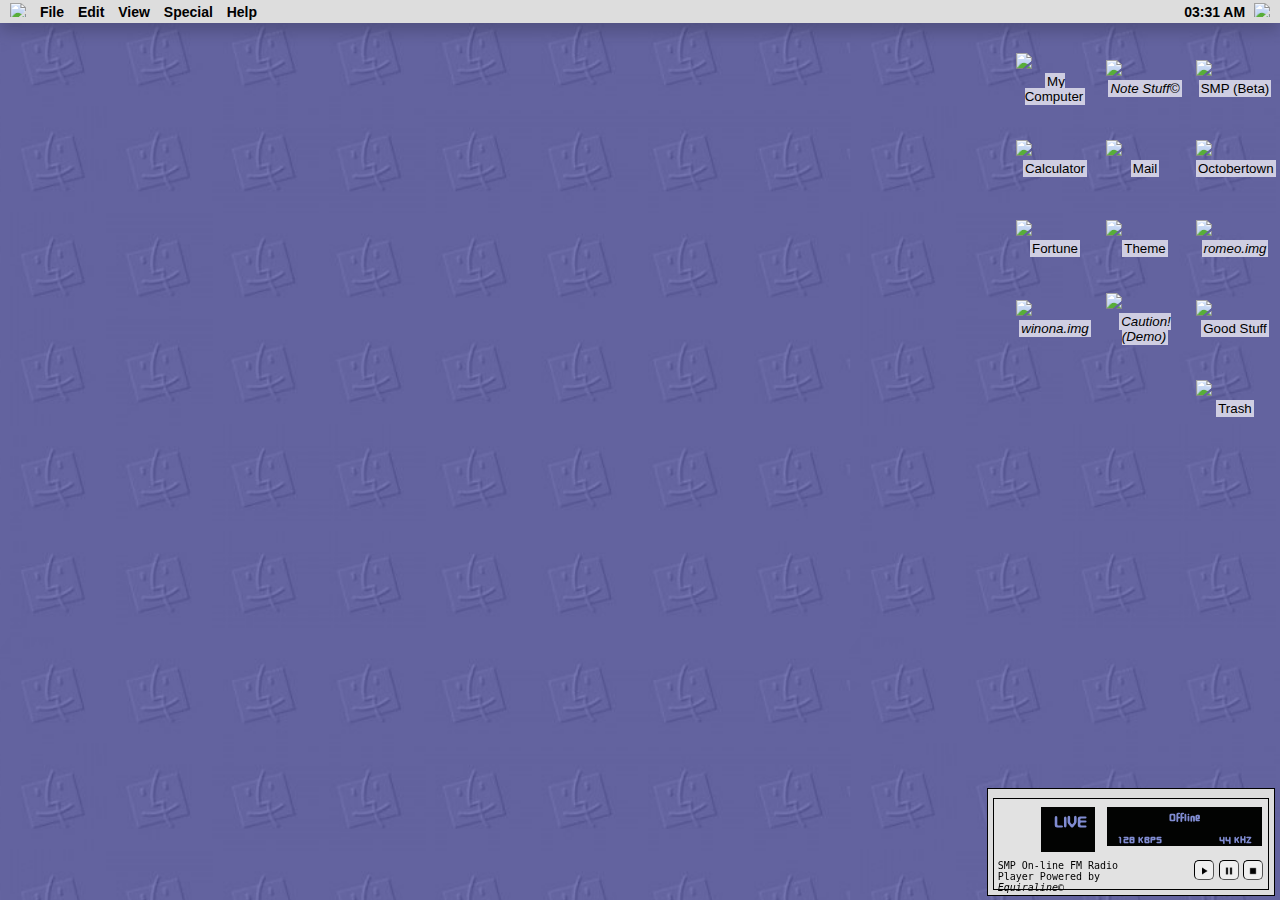
==== commit 395dda52: "dear evan hansen update" ====
--- a/index.html
+++ b/index.html
@@ -71,9 +71,9 @@
                     <a id="ta-3"><img src="css/woc/a woman.ico">Contacts</a>
                     <a id="ta-4"><img src="css/woc/Cheap Casette.ico">SMP (Beta)</a>
                     <a id="ta-5"><img src="css/woc/Clipping.ico"> ERSC - Yearly Subscription</a>
-                    <a id="ta-"><img src="css/woc/Network_Render.ico">The Web</a>
+                    <a id="ta-11"><img src="css/woc/Network_Render.ico">The Web</a>
                     <a id="ta-6"><img src="css/woc/CCi_ReWritable.ico">Slot Reader</a>
-                    <a id="ta-"><img src="css/woc/calendar.ico">Calendar</a>
+                    <a id="ta-10"><img src="css/woc/calendar.ico">Calendar</a>
                     <a id="ta-7"><img src="css/woc/Quickcam.ico">Hype&copy; Instant Chat</a>
                     <a id="ta-8"><img src="css/woc/Construction.ico">Control Panel</a>
                     <a id="ta-9"><img src="css/woc/Post It Notes.ico">Note Stuff</a>
@@ -284,7 +284,7 @@
                             <span>Info</span>
                         </button>
                         <button class="dtBtn dtPaint">
-                            <img src="css/woc/Crayons.ico">
+                            <img src="css/woc/Ketchup_Mustard.ico">
                             <span>mPaint</span>
                         </button>
                         <button class="dtBtn dtMail">
@@ -466,7 +466,7 @@
                                 </select>
                                 <button id="bgPgBtn">Go</button>
                                 <br><br>
-                                <div class="bgP1">
+                                <div class="bgPge bgP1">
                                     <div class="cntr-box">
                                         <div class="thOpSel">
 
@@ -510,7 +510,7 @@
                                         </div>
                                     </div>
                                 </div>
-                                <div class="bgP2">
+                                <div class="bgPge bgP2">
                                     <div class="cntr-box">
                                         <div class="thOpSel">
 
@@ -634,7 +634,7 @@
                                         </div>
                                     </div>
                                 </div>
-                                <div class="bgP3">
+                                <div class="bgPge bgP3">
                                     <div class="cntr-box">
                                         <div class="thOpSel">
 
@@ -785,7 +785,7 @@
                     </div>
                     <hr>
                     <span class="txt-center f3">
-                        <b>Copland OS </b> was a Macintosh operating system intended to be released as System 8, but was abandoned and subsequently replaced with the blandly named <b>Mac OS 8</b>- which was pretty lame since Copland had a pretty rad 3d theme. According to <u>Wikipedia</u> (the most reliable news source), 
+                        <b>Copland OS </b> was a Macintosh operating system intended to be released as System 8, but was abandoned and subsequently replaced with the blandly named <b>Mac OS 8</b>- which was pretty lame since Copland had a pretty rad 3d theme.
                     </span>
                 </div>
             </div> <!-- aboutComputerTerm -->
@@ -876,7 +876,7 @@
                             <img src="css/news/earthGray.png">
                             <button class="erDefBtn">Newer Articles</button>
                             <button class="erDefBtn">Older Articles</button>
-                            <button class="erDefBtn"> Article</button>
+                            <button class="erDefBtn">Random</button>
                             <div class="mainFeatured">
                                 <img src="css/news/tee.png" alt="totally real group of friends">
                                 <span><b>Genius Kids Find and Expose <em>Lock Ness, Bigfoot</em> (With Pictures!)</b></span><br>
@@ -898,7 +898,7 @@
                         </div> <!-- erscPageMain -->
                         <div class="erscPage" id="erscInactive">
                             <h1 class="txt-comic">Yikes! ☹</h1>
-                            <span class="f2">
+                            <span class="f2"><br>
                                 Your subscription is <u>Inactive</u>. To keep reading current  news, you must buy a new activation key. You can find <em>ERSC</em> monthly/yearly activation codes in the paper section at:
                                 <ul>
                                     <li>Best Buy</li>
@@ -906,6 +906,7 @@
                                     <li>Walmart</li>
                                     <li>Sears</li>
                                     <li>Lowe's</li>
+                                    <li>Hills</li>
                                 </ul>
                             </span>
                             <span><b>OR</b></span><br><br>
@@ -983,6 +984,13 @@
                     </div>
                 </div>
             </div> <!-- fortuneTerm -->
+            <div class="window" id="personalityTerm">
+                <div class="w-tb">
+                    <button class="closeWin"><a>x</a></button>
+                    <span>Title</span>
+                    <button id=""><a>-</a></button>
+                </div>
+            </div>
             <div class="window" id="restartTerm">
                 <div class="w-tb">
                     <span>Restart?</span>
--- a/css/style.css
+++ b/css/style.css
@@ -1,8 +1,9 @@
 body {
     width: 100vw; height: 100vh;
     margin: 0 auto;
-    background-color: #63639D;
-    background-repeat: repeat;
+    background-image: url('../css/person/patterns/age.jpg');
+    background-color: #63639D; background-repeat: repeat;
+    background-size: 850px;
 }
 /* BY COLOR */
     .txt-gray { color:gray; } .txt-red { color: firebrick; }
@@ -116,7 +117,7 @@
     height: 25px !important; width: 98% !important;
     background-color: #DDDDDD;
     font-weight: bold; font-size: 14.2px;
-    background-image: url("https://i.ibb.co/KWx5ZCT/dots.png");
+    background-image: url("../css/dots.png");
     background-position: center; background-repeat: repeat-x;
     background-size: 20%; margin: 2px auto;
 }
@@ -458,7 +459,7 @@
 
 #fortuneTerm {
     width: 580px; height: auto;
-    top: 17%; left: 4%;
+    top: 17%; left: 4%; z-index: 1;
     background-color: #dead4e;
     border-top-left-radius: 5px;
     border-bottom-left-radius: 5px;
@@ -471,7 +472,7 @@
 }
 #fortuneTerm .w-tb, #fortuneTerm .w-tb span, #fortuneTerm .w-tb button { background-color: #dead4e; }
 #fortuneTerm .w-tb {
-    background-image: url("https://i.ibb.co/0XXGnbh/fortune-link-2.png");
+    background-image: url("../css/fortune/banner-img1.png");
     background-position: center; background-repeat: repeat-x;
     background-size: auto;
 }
@@ -488,7 +489,7 @@
     padding: 4px 0;
 }
 #fortuneTerm .busy-c a:hover {
-    background-image: url("https://upload.wikimedia.org/wikipedia/commons/1/1b/10-band_Rainbow_Flag.png");
+    background-image: url("../css/fortune/highlig1.png");
     background-size: contain;
 }
 #fortuneTerm h1 { font-size: 50px;  margin: 14px 0; }
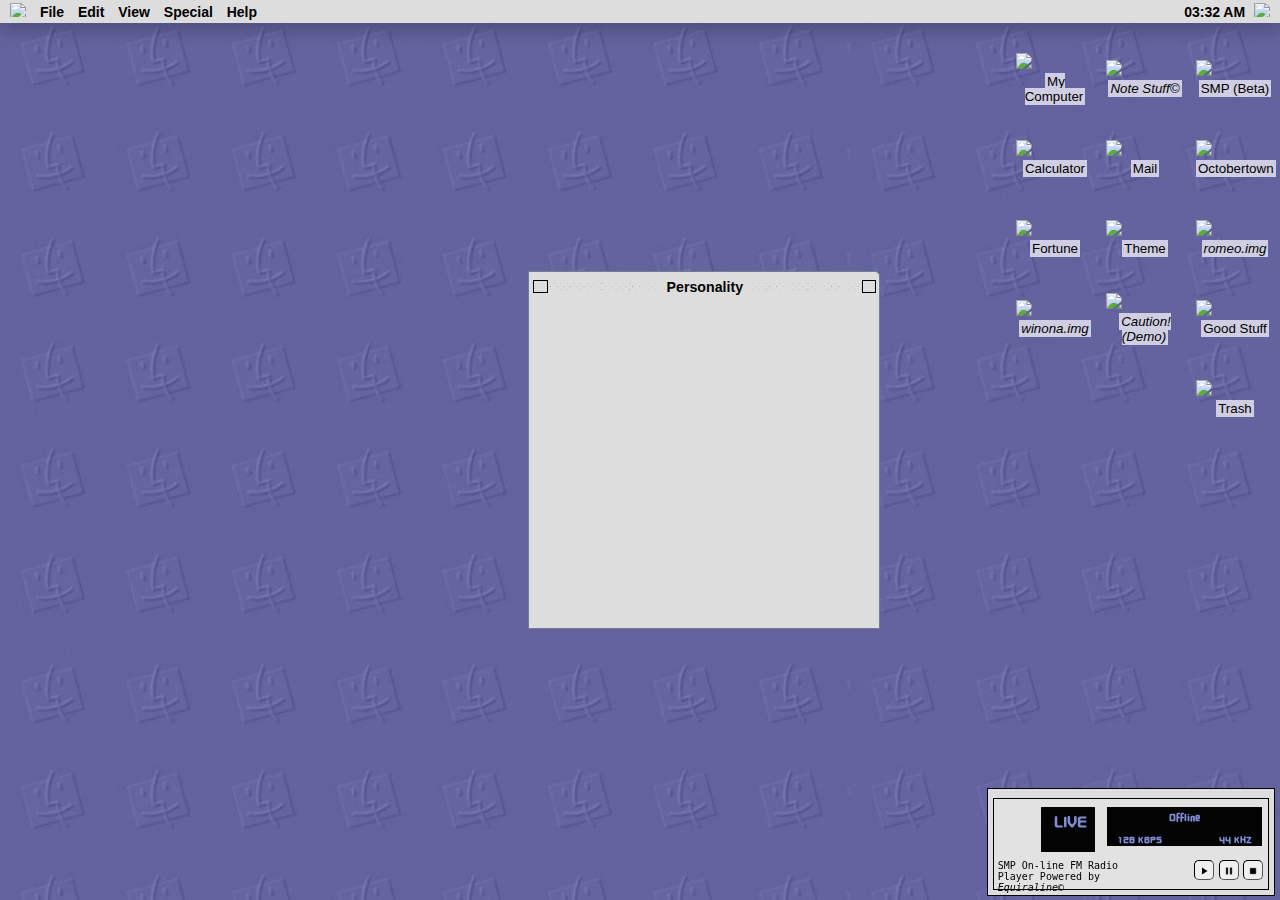
==== commit c0045fe2: "pays to be an animal update" ====
--- a/index.html
+++ b/index.html
@@ -987,7 +987,7 @@
             <div class="window" id="personalityTerm">
                 <div class="w-tb">
                     <button class="closeWin"><a>x</a></button>
-                    <span>Title</span>
+                    <span>Personality</span>
                     <button id=""><a>-</a></button>
                 </div>
             </div>
@@ -995,8 +995,8 @@
                 <div class="w-tb">
                     <span>Restart?</span>
                 </div>
-                <p class="f9">Are you sure you want to restart?</p><br>
-                <p class="f7">** This will</p>
+                <p class="t5">Are you sure you want to restart?</p><br>
+                <p class="t4">** This will erase all data.</p>
             </div> <!-- restartTerm -->
             <div class="window" id="soundMPTerm">
                 <div class="innerSoundMP">
--- a/css/flex.css
+++ b/css/flex.css
@@ -51,14 +51,59 @@
 
 .cntr-box { width: inherit; height: inherit; margin: 0 auto; }
 
-
-
-
-
-
-
 .margin3 { margin: 3px; }
 .margin4 { margin: 4px; }
 .margin5 { margin: 5px; }
 .margin6 { margin: 6px; }
 
+.t1 { font-size: xx-small; }    .t2 { font-size: x-small; }
+.t3 { font-size: smaller; }     .t4 { font-size: small; }
+.t5 { font-size: medium; }      .t6 { font-size: large; }
+.t7 { font-size: larger; }      .t8 { font-size: x-large; }
+.t9 { font-size: xx-large; }    .t10 { font-size: 90px; }
+.t11 { font-size: 80px; }       .t12 { font-size: 70px; }
+.t13 { font-size: 60px; }       .t14 { font-size: 50px; }
+.t15 { font-size: 40px; }       .t16 { font-size: 30px; }
+
+
+/*=======================================================================*/
+
+
+.blink-1 {
+	-webkit-animation: blink-1 0.6s infinite both;
+	        animation: blink-1 0.6s infinite both;
+}
+
+/* ----------------------------------------------
+ * Generated by Animista on 2020-1-2 18:19:45
+ * Licensed under FreeBSD License.
+ * See http://animista.net/license for more info. 
+ * w: http://animista.net, t: @cssanimista
+ * ---------------------------------------------- */
+
+/**
+ * ----------------------------------------
+ * animation blink-1
+ * ----------------------------------------
+ */
+ @-webkit-keyframes blink-1 {
+    0%,
+    50%,
+    100% {
+      opacity: 1;
+    }
+    25%,
+    75% {
+      opacity: 0;
+    }
+  }
+  @keyframes blink-1 {
+    0%,
+    100% {
+      opacity: 1;
+    }
+    50% {
+      opacity: 0;
+    }
+  }
+  
--- a/css/style.css
+++ b/css/style.css
@@ -346,13 +346,22 @@
 .atct { margin: 5px; }
 #aboutComputerTerm hr { border-top: 1px dashed darkslategray; width: 98%; }
 
+/*~-~-~-~-~-~-~-~-~-~ PERSONALITY / W ~-~-~-~-~-~-~-~-~-~*/
+
+#personalityTerm {
+    display: block;
+    top: 50%; left: 50%;
+    -ms-transform: translate(-50%, -50%); transform: translate(-50%, -50%);
+    width: 350px; height: 350px;
+}
+
 /*~-~-~-~-~-~-~-~-~-~ ERSC / W ~-~-~-~-~-~-~-~-~-~*/
 
 #erscTerm {
     width: 600px; height: 430px;
     background-color: #747166;
     border-radius: 0; border: 1.8px solid #656256;
-    padding-bottom: 0;
+    padding-bottom: 0; left: 7%; top: 6%;
     font-family: 'IBM Plex Sans', sans-serif !important;
     -moz-box-shadow:    inset 0 0 50px darkgray;
     -webkit-box-shadow: inset 0 0 50px darkgray;
@@ -367,6 +376,7 @@
     width: 235px; height: inherit;
     border-right: 1px inset #656256;
 }
+#erscTerm input { text-align: center; }
 #erscLeft img, #erscLeft button { display: block; margin: 0 auto;}
 #erscLeft img { width: 80%; padding: 25px 0 15px 0; }
 #erscLeft button {
@@ -505,7 +515,8 @@
 /*~-~-~-~-~-~-~-~-~-~ RESTART / W ~-~-~-~-~-~-~-~-~-~*/
 
 #restartTerm {
-    left: 20%; top: 20%;
+    top: 50%; left: 50%;
+    -ms-transform: translate(-50%, -50%); transform: translate(-50%, -50%);
     width: 350px; height: 150px;
 }
 
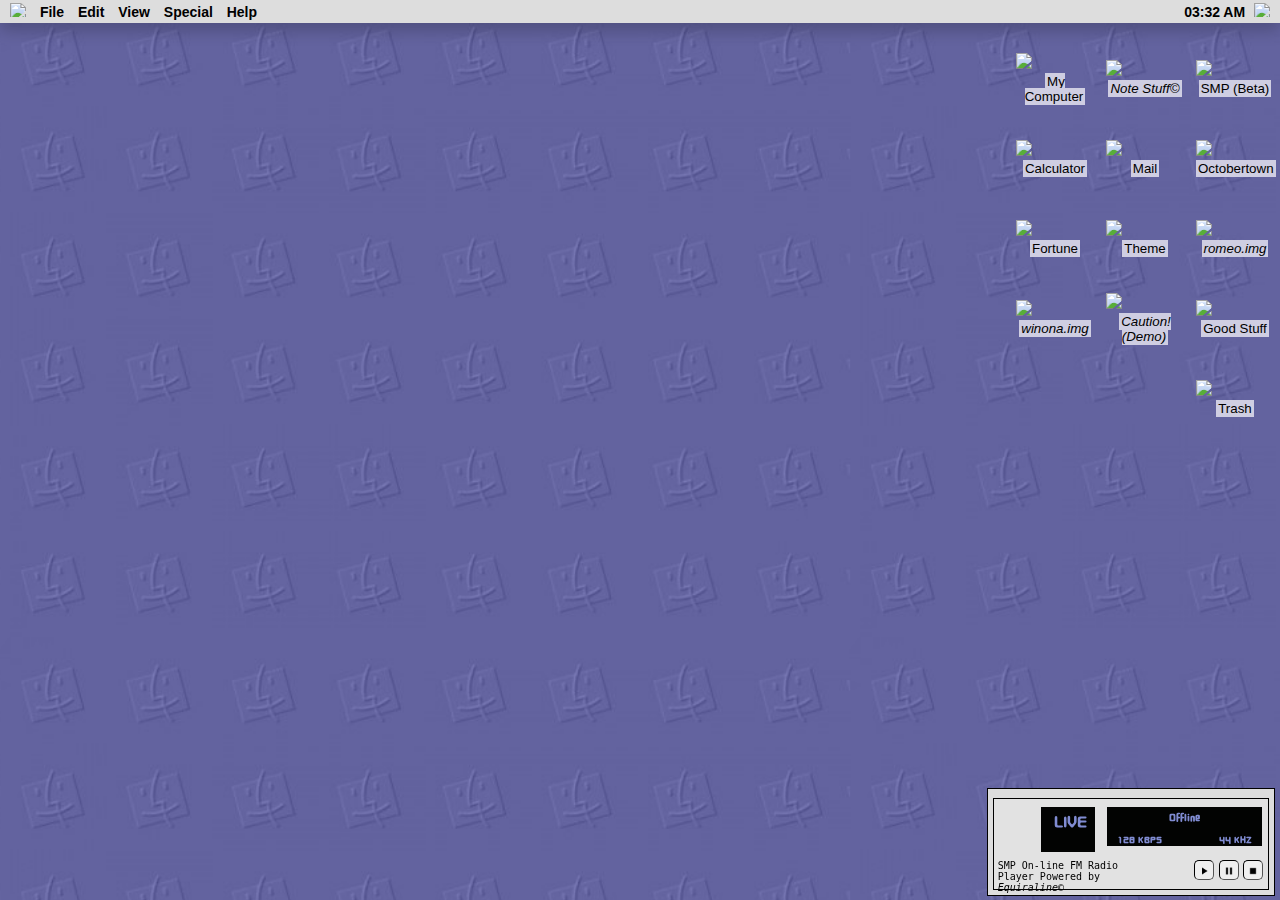
==== commit 3ba75534: "she has big personalities update" ====
--- a/index.html
+++ b/index.html
@@ -990,6 +990,13 @@
                     <span>Personality</span>
                     <button id=""><a>-</a></button>
                 </div>
+                <div class="innerbusy-c txt-center">
+                    <img src="css/person/user/notasnapfrom2020.jpg">
+                    <span class="t5 txt-boxy txt-bold username">Carly</span>
+                    <br>
+                    <span class="t3 txt-gray pointer" id="user-changeNameBtn"><i>Change Username...</i></span>
+                    <span class="t3 txt-gray pointer" id="user-changePassBtn"><i>Change Password...</i></span>
+                </div>
             </div>
             <div class="window" id="restartTerm">
                 <div class="w-tb">
--- a/css/flex.css
+++ b/css/flex.css
@@ -41,12 +41,14 @@
 .txt-right { text-align: right; }
 .txt-left { text-align: left; }
 .txt-justify { text-align: justify; }
+.txt-bold { font-weight: bold; }
 
 /*~-~-~-~-~-~-~-~-~-~-~-~-~-~-~-~-~-~-~-~-~-~-~-~-~-~-~-~-~-~-~-~-~-*/
 
 .margin { margin-left: auto; margin-right: auto;}
 .center img { margin-left: auto; margin-right: auto; }
 .radius { border-radius: 100%; }
+.pointer, .pointer:hover { cursor: pointer; }
 
 
 .cntr-box { width: inherit; height: inherit; margin: 0 auto; }
--- a/css/style.css
+++ b/css/style.css
@@ -145,6 +145,10 @@
     width: 98%; height: auto; margin: 0 5px ;
     border: 1px groove lightgray;
     margin: 0 auto; padding-bottom: 5px;
+}
+.innerbusy-c {
+    display: flex; flex-direction: column;
+    width: 97%; height: 92%; margin: 0 5px ;
 }
 
 /*~-~-~-~-~-~-~-~-~-~-~-~ MY COMPUTER / W ~-~-~-~-~-~-~-~~~-~-~-~*/
@@ -349,10 +353,16 @@
 /*~-~-~-~-~-~-~-~-~-~ PERSONALITY / W ~-~-~-~-~-~-~-~-~-~*/
 
 #personalityTerm {
-    display: block;
+    display: none;
     top: 50%; left: 50%;
     -ms-transform: translate(-50%, -50%); transform: translate(-50%, -50%);
-    width: 350px; height: 350px;
+    width: 205px; height: 270px;
+}
+#personalityTerm img {
+    display: block; width: 124.83px; height: 115px;
+    border-radius: 15%; margin: 10px auto;
+    border: 1px solid lightslategray;
+    padding: 1px;
 }
 
 /*~-~-~-~-~-~-~-~-~-~ ERSC / W ~-~-~-~-~-~-~-~-~-~*/
